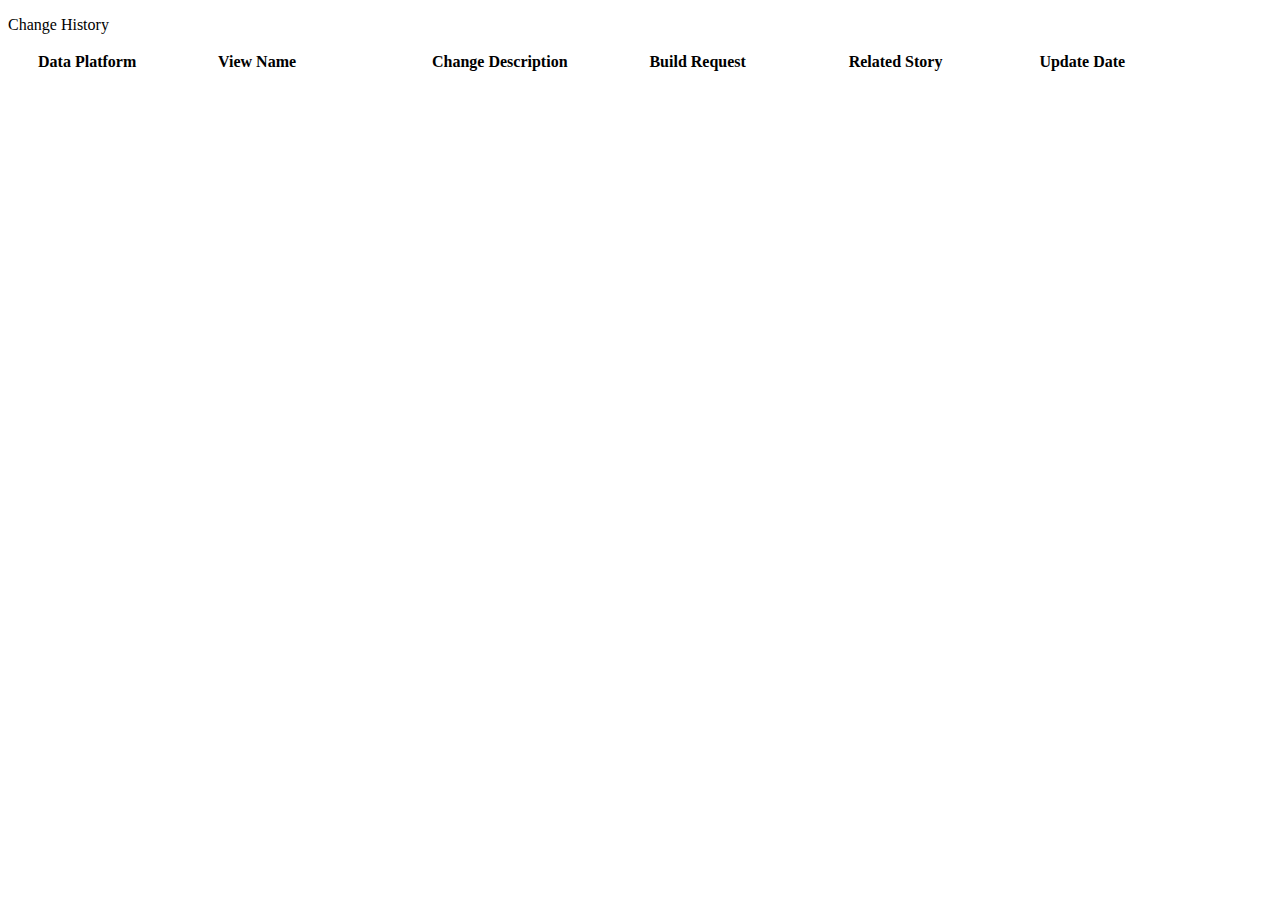
==== sourcecode/mdm/src/main/resources/templates/changelog.html @ eeb494fc "SMSMKTMIP-1829 Add MDM to Jenkins Pipeline" ====
<!DOCTYPE html>
<html lang="en-US" xmlns="http://www.w3.org/1999/xhtml" xmlns:th="http://www.thymeleaf.org">
<head>
    <head>
        <!-- Site made with Mobirise Website Builder v4.6.7, https://mobirise.com -->
        <meta charset="UTF-8"></meta>
        <link rel="shortcut icon" href="//www.ibm.com/favicon.ico"></link>
        <meta http-equiv="X-UA-Compatible" content="IE=edge"></meta>
        <meta name="generator" content="Mobirise v4.6.7, mobirise.com"></meta>
        <meta name="viewport" content="width=device-width, initial-scale=1, minimum-scale=1"></meta>
        <meta name="description" content=""></meta>
        <title>MAP DATA MODEL</title>
        <script>
	digitalData = {
		page : {
			pageInfo : {
				version: 'v18',
				ibm : {
					config : {
						masthead : {
							type : "popup",
							sticky : {
								enabled : false
							},
							marketplaceLink : {
								enabled : false
							},
						},
						footer :{
                           enabled : false
						}

					}
				}
			}
		}
	};
</script>
        <link rel="stylesheet" href="https://fonts.googleapis.com/css?family=Arvo:400,400i,700,700i"></link>
        <link rel="stylesheet" href="https://fonts.googleapis.com/css?family=Montserrat:400,700"></link>
        <link rel="stylesheet" href="https://fonts.googleapis.com/css?family=Open+Sans:400,400i,700,700i"></link>
        <link rel="stylesheet" th:href="@{/css/font-awesome.min.css}"></link>
        <link rel="stylesheet" th:href="@{/css/mobirise/style.css}" ></link>
        <link rel="stylesheet" th:href="@{/css/tether.min.css}" ></link>
        <link rel="stylesheet" th:href="@{/css/bootstrap.min.css}" ></link>
        <link rel="stylesheet" th:href="@{/css/bootstrap-grid.min.css}" ></link>
        <link rel="stylesheet" th:href="@{/css/bootstrap-reboot.min.css}" ></link>
        <link rel="stylesheet" th:href="@{/css/dropdown.style.css}" ></link>
        <link rel="stylesheet" th:href="@{/css/socicon.styles.css}" ></link>
        <link rel="stylesheet" th:href="@{/css/animate.min.css}"></link>
        <link rel="stylesheet" th:href="@{/css/style.css}" ></link>
        <link  th:href="@{/css/fonts.style.css}"  rel="stylesheet"></link>
        <link rel="stylesheet" th:href="@{/css/mbr-additional.css}"  type="text/css"></link>
        <link href="https://1.www.s81c.com/common/v18/css/www.css" rel="stylesheet" ></link>
        <link href="https://1.www.s81c.com/common/v18/css/grid-fluid.css" rel="stylesheet" ></link>
        <link href="https//1.www.s81c.com/common/v18/css/forms.css" rel="stylesheet"></link>
        <link href="https://1.www.s81c.com/common/v18/css/tables.css" rel="stylesheet"></link>
        <link th:href="@{/css/custom.css}" rel="stylesheet"></link>
        <link th:href="@{/css/score.css}" rel="stylesheet"></link>
        <script src="https://1.www.s81c.com/common/v18/js/www.js"></script>
        <script src="https://1.www.s81c.com/common/v18/js/tables.js"></script>


    </head>

</head>

<body id="ibm-com" class="ibm-type v18 v18overview">
<div id="ibm-top" class="ibm-landing-page">

    <div id="ibm-content-wrapper">

        <div class="ibm-sitenav-menu-container" >
            <!--<div style="width: 40%">
                <a href="/mdm/index">
                  <img src="img/mpw.png" alt="MDM" title="" style="height: 3.8rem;"></img>
                </a>
            </div> -->
        </div>

        <main role="main" aria-labelledby="ibm-pagetitle-h1">
            <div id="ibm-pcon">
                <div id="ibm-content">
                    <div id="ibm-content-main">
                        <div class="ibm-fluid ibm-fullwidth">
                            <div class="ibm-col-12-12" >
                                <div id="container" style="height:auto !important">

                                    <div class="ibm-col-12-12">
                                        <p class="ibm-h4 custom-font">Change History</p>
                                    </div>

                                    <div class="ibm-fluid">
                                        <div class="ibm-col-12-12">
                                            <div class="ibm-rule ibm-alternate-1 ibm-black-50"></div>
                                        </div>
                                    </div>
                                    <div class="ibm-fluid ibm-fullwidth">
                                        <div id="tableddl" class="ibm-tabs-content" style="padding-left: 10px">
                                            <table class="ibm-data-table ibm-padding-small ibm-small ibm-altrows"
                                                   id="table_view" data-paging="true" data-widget="datatable">
                                                <thead>
                                                <tr>
                                                    <th width="12%">Data Platform</th>
                                                    <th width="18%">View Name</th>
                                                    <th width="25%">Change Description</th>
                                                    <th width="10%">Build Request</th>
                                                    <th width="25%">Related Story</th>
                                                    <th width="8%">Update Date</th>
                                                </tr>
                                                </thead>
                                                <tbody>
                                                <tr th:each="bean:${logList}">
                                                    <td width="12%" th:text="${bean.platform}"></td>
                                                    <td width="18%" th:text="${bean.viewName}"></td>
                                                    <td width="25%" th:text="${bean.changeDesc}"></td>
                                                    <td width="10%" th:text="${bean.buildRequest}"></td>
                                                    <td width="25%" th:text="${bean.relatedStory}"></td>
                                                    <td width="8%" th:text="${bean.updateDateStr}"></td>
                                                </tr>
                                                </tbody>
                                            </table>
                                        </div>

                                    </div>

                                </div>
                            </div>
                        </div>

                    </div>
                </div>

            </div>
        </main>
    </div>

    <!-- Footer menu -->
    <div id="ibm-footer-module"></div>

    <!-- Corporate thin footer -->
    <div th:replace="footer::footer" ></div>
    <div th:replace="feedback::feedback" ></div>
    <div id="loading_area" style="display: none"><p><span class="ibm-spinner"></span> Loding data,please wait.</p></div>
    <!-- FOOTER_END -->

    <!-- #ibm-top END -->
</div>
</body>
</html>
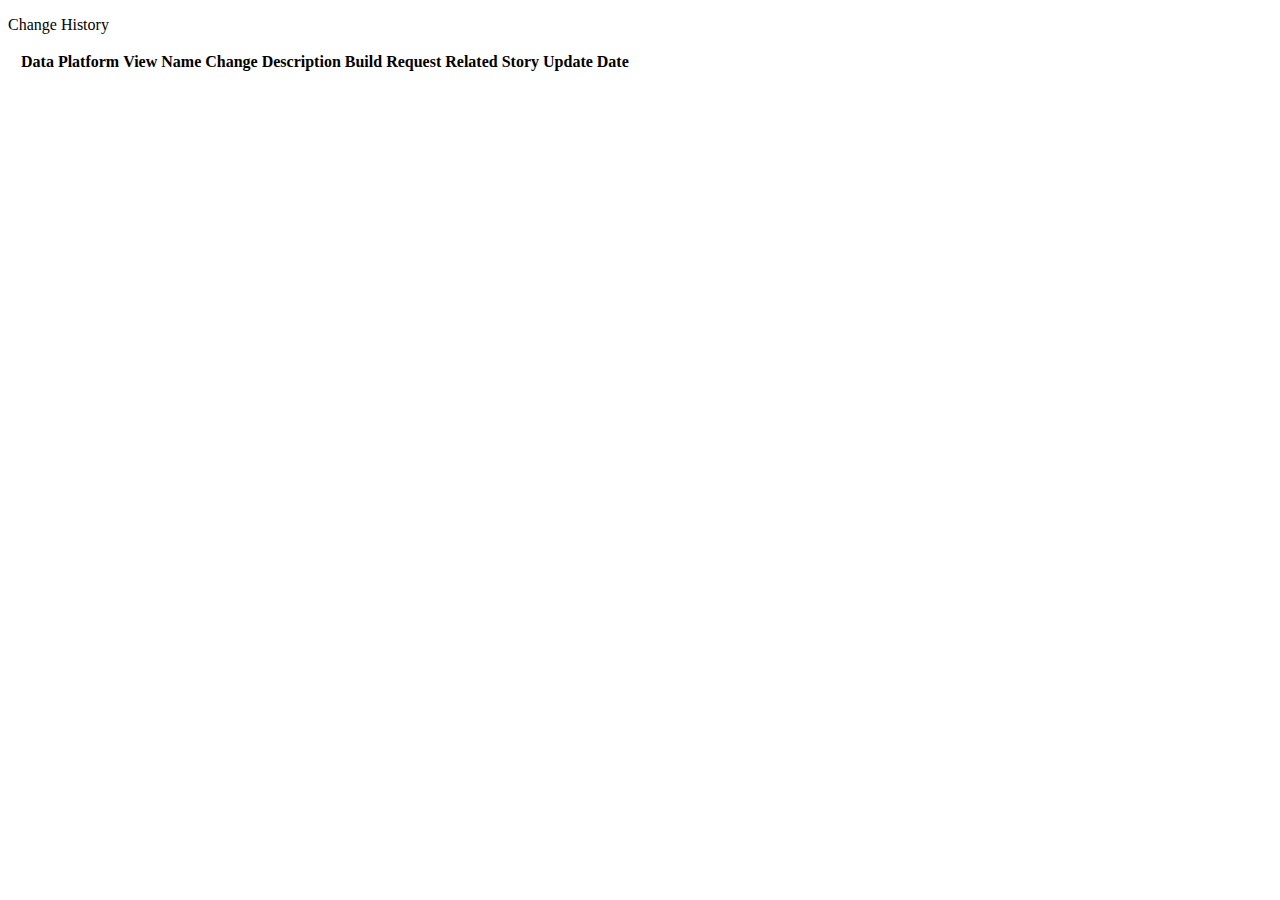
==== commit c820b96c: "SMSMKTMIP-1829 Sonarqube bug fixes" ====
--- a/sourcecode/mdm/src/main/resources/templates/changelog.html
+++ b/sourcecode/mdm/src/main/resources/templates/changelog.html
@@ -71,11 +71,6 @@
     <div id="ibm-content-wrapper">
 
         <div class="ibm-sitenav-menu-container" >
-            <!--<div style="width: 40%">
-                <a href="/mdm/index">
-                  <img src="img/mpw.png" alt="MDM" title="" style="height: 3.8rem;"></img>
-                </a>
-            </div> -->
         </div>
 
         <main role="main" aria-labelledby="ibm-pagetitle-h1">
@@ -101,22 +96,22 @@
                                                    id="table_view" data-paging="true" data-widget="datatable">
                                                 <thead>
                                                 <tr>
-                                                    <th width="12%">Data Platform</th>
-                                                    <th width="18%">View Name</th>
-                                                    <th width="25%">Change Description</th>
-                                                    <th width="10%">Build Request</th>
-                                                    <th width="25%">Related Story</th>
-                                                    <th width="8%">Update Date</th>
+                                                    <th>Data Platform</th>
+                                                    <th>View Name</th>
+                                                    <th>Change Description</th>
+                                                    <th>Build Request</th>
+                                                    <th>Related Story</th>
+                                                    <th>Update Date</th>
                                                 </tr>
                                                 </thead>
                                                 <tbody>
                                                 <tr th:each="bean:${logList}">
-                                                    <td width="12%" th:text="${bean.platform}"></td>
-                                                    <td width="18%" th:text="${bean.viewName}"></td>
-                                                    <td width="25%" th:text="${bean.changeDesc}"></td>
-                                                    <td width="10%" th:text="${bean.buildRequest}"></td>
-                                                    <td width="25%" th:text="${bean.relatedStory}"></td>
-                                                    <td width="8%" th:text="${bean.updateDateStr}"></td>
+                                                    <td th:text="${bean.platform}"></td>
+                                                    <td th:text="${bean.viewName}"></td>
+                                                    <td th:text="${bean.changeDesc}"></td>
+                                                    <td th:text="${bean.buildRequest}"></td>
+                                                    <td th:text="${bean.relatedStory}"></td>
+                                                    <td th:text="${bean.updateDateStr}"></td>
                                                 </tr>
                                                 </tbody>
                                             </table>
